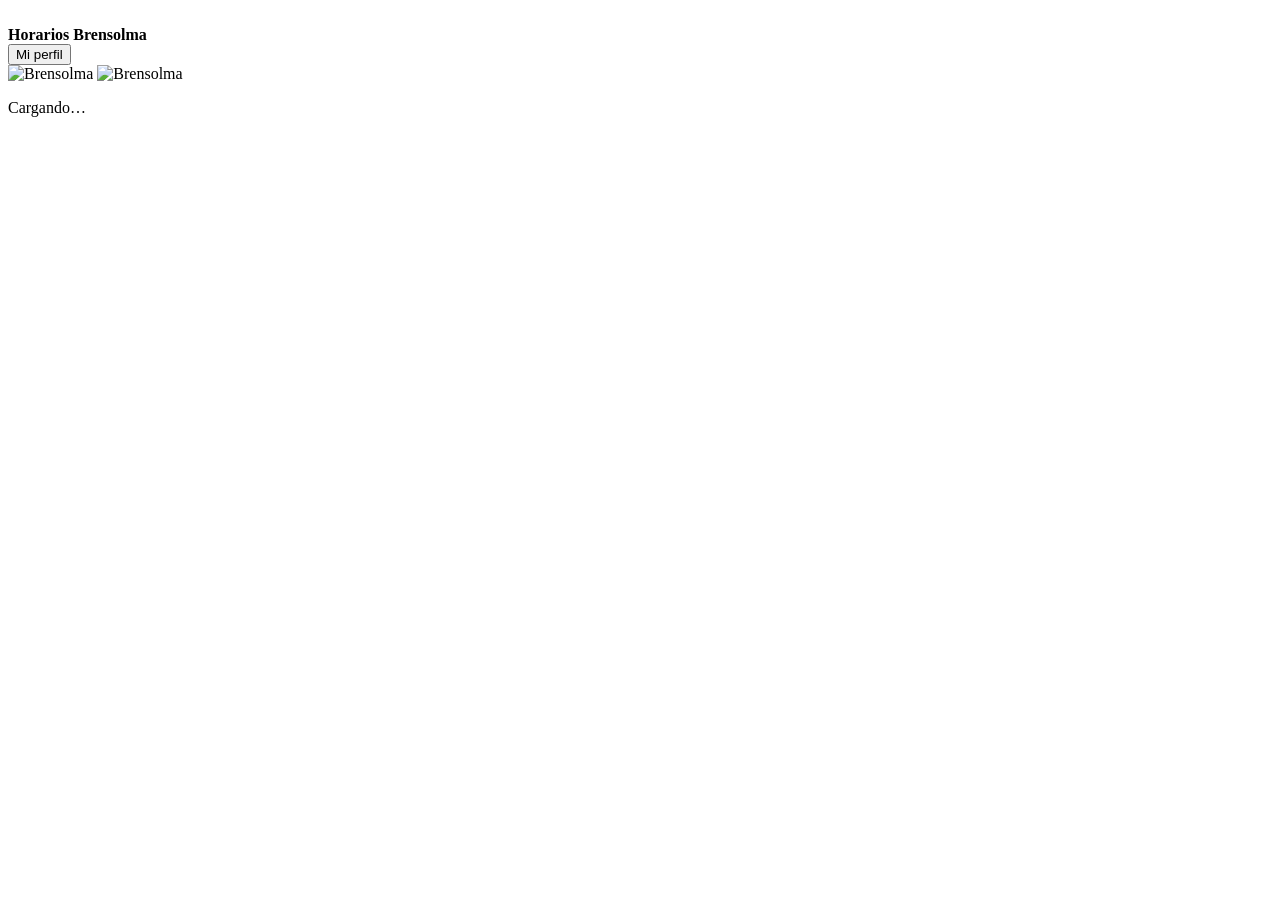
==== index.html @ cc0cd352 "Agregado de funciones" ====
<!doctype html>
<html lang="es">
<head>
<meta charset="utf-8">
<meta name="viewport" content="width=device-width, initial-scale=1, viewport-fit=cover">
<title>Horarios Brensolma</title>
<meta name="theme-color" content="#ffffff">
<script src="tema.js"></script>
<link rel="manifest" href="manifest.webmanifest">
<link rel="icon" href="icono-192.png" type="image/png">
<link rel="apple-touch-icon" href="icono-180.png">
<meta name="apple-mobile-web-app-capable" content="yes">
<meta name="apple-mobile-web-app-title" content="Horarios BSM">
<link rel="stylesheet" href="estilos.css">
</head>
<body>
<header>
  <div class="marca"><img src="casa.png" alt=""><div><strong>Horarios Brensolma</strong><span id="hola"></span></div></div>
  <nav>
    <button id="btn-perfil" class="chico" type="button">Mi perfil</button>
    <button id="btn-salir" class="chico" type="button" hidden>Salir</button>
  </nav>
</header>

<div id="aviso" class="aviso" hidden></div>

<main>
  <section id="pantalla-cargando" class="cargando">
    <img class="logo-grande solo-claro" src="logo-claro.png" alt="Brensolma">
    <img class="logo-grande solo-oscuro" src="logo-oscuro.png" alt="Brensolma">
    <p class="nota">Cargando…</p>
  </section>

  <section id="pantalla-login" hidden>
    <img class="logo-grande solo-claro" src="logo-claro.png" alt="Brensolma">
    <img class="logo-grande solo-oscuro" src="logo-oscuro.png" alt="Brensolma">
    <h1>Ingresar</h1>
    <form id="form-login">
      <label id="campo-nombre" hidden>Nombre y apellido<input id="nombre" autocomplete="name"></label>
      <label>Mail<input id="email" type="email" autocomplete="email" required></label>
      <label>Contraseña<input id="pass" type="password" autocomplete="current-password" minlength="6" required></label>
      <button type="submit" value="login" class="marcar principal">Entrar</button>
      <button type="submit" value="registro" class="marcar secundario">Crear cuenta</button>
    </form>
    <p class="chico"><button id="btn-mostrar-registro" type="button" class="link">Es mi primera vez</button> ·
      <button id="btn-olvide" type="button" class="link">Me olvidé la contraseña</button></p>
  </section>

  <section id="pantalla-pendiente" hidden>
    <h1>Cuenta pendiente</h1>
    <p>Tu cuenta está creada. Falta que administración la active.</p>
    <p class="nota" id="estado-casa-2"></p>
  </section>

  <section id="pantalla-marcar" hidden>
    <p id="fecha-hoy" class="fecha"></p>
    <p id="estado" class="estado"></p>
    <div id="botones"></div>
    <h2>Hoy</h2>
    <p id="sin-marcas" class="nota">Sin marcas todavía.</p>
    <ol id="lista-hoy" class="lista"></ol>
  </section>

  <section id="pantalla-viaticos" hidden>
    <div class="v-cabecera">
      <button id="v-anterior" type="button" class="chico" aria-label="Semana anterior">◀</button>
      <h2 id="v-semana"></h2>
      <button id="v-siguiente" type="button" class="chico" aria-label="Semana siguiente">▶</button>
    </div>
    <label class="marcar principal v-boton">Sacar foto del comprobante
      <input id="v-foto" type="file" accept="image/*" capture="environment" hidden></label>
    <div class="v-fila">
      <label class="marcar secundario v-boton">De la galería
        <input id="v-galeria" type="file" accept="image/*" hidden></label>
      <button id="v-sin-foto" type="button" class="marcar secundario">Sin foto</button>
    </div>
    <ol id="v-lista" class="lista v-lista"></ol>
    <p id="v-total" class="v-total"></p>
    <button id="v-planilla" type="button" class="marcar secundario">Descargar planilla de la semana</button>
    <div id="v-mensual" hidden>
      <h2 id="v-mensual-titulo">Planilla mensual</h2>
      <p id="v-mensual-resumen" class="nota"></p>
      <button id="v-mensual-bajar" type="button" class="marcar secundario">Descargar planilla del mes</button>
    </div>
    <p class="nota">Las fotos y la planilla se guardan solas en Dropbox. Las facturas en papel se siguen entregando como dice la política.</p>
  </section>

  <section id="pantalla-perfil" hidden>
    <h1>Mi perfil</h1>
    <p id="estado-casa" class="nota"></p>
    <h2>Apariencia</h2>
    <div class="selector-tema" role="group" aria-label="Tema">
      <button type="button" data-tema="auto">Automático</button>
      <button type="button" data-tema="claro">☀️ Claro</button>
      <button type="button" data-tema="oscuro">🌙 Oscuro</button>
    </div>
    <p class="nota">La ubicación solo se toma en el momento de cada marca. La app no te sigue durante el día.</p>
    <button id="btn-volver" class="marcar secundario" type="button">Volver</button>
  </section>
</main>

<nav id="pestanas" class="pestanas" hidden>
  <button type="button" data-ir="pantalla-marcar"><span>⏱️</span>Horarios</button>
  <button type="button" data-ir="pantalla-viaticos"><span>🧾</span>Viáticos</button>
</nav>

<dialog id="dlg-preg">
  <form method="dialog" onsubmit="return false">
    <h2 id="preg-titulo"></h2>
    <p id="preg-nota" class="nota" hidden></p>
    <input id="preg-input" autocomplete="off">
    <p id="preg-error" class="alerta" hidden></p>
    <button id="preg-ok" type="button" class="marcar principal">Siguiente</button>
    <button id="preg-cancelar" type="button" class="link">Cancelar</button>
  </form>
</dialog>

<dialog id="dlg-odo">
  <form method="dialog" onsubmit="return false">
    <h2 id="odo-titulo">Foto del odómetro</h2>
    <p class="nota">Sacale foto al tablero con los km totales (sin poner en cero) y que se vea el sticker con la patente.</p>
    <label class="marcar principal v-boton">Sacar foto del odómetro
      <input id="odo-foto" type="file" accept="image/*" capture="environment" hidden></label>
    <label class="marcar secundario v-boton">Elegir de la galería
      <input id="odo-galeria" type="file" accept="image/*" hidden></label>
    <button id="odo-sin-auto" type="button" class="marcar secundario">Hoy no uso el auto</button>
    <button id="odo-cancelar" type="button" class="link">Cancelar</button>
  </form>
</dialog>

<dialog id="dlg-conf">
  <form method="dialog" onsubmit="return false">
    <h2>Revisá antes de guardar</h2>
    <div id="conf-lineas"></div>
    <div id="conf-avisos"></div>
    <button id="conf-ok" type="button" class="marcar principal">Guardar</button>
    <button id="conf-cancelar" type="button" class="link">Cancelar</button>
  </form>
</dialog>

<dialog id="dialogo">
  <form method="dialog">
    <h2 id="dialogo-titulo"></h2>
    <input id="dialogo-buscar" type="search" placeholder="🔎 Buscar por nombre o número…" autocomplete="off" hidden>
    <div id="dialogo-opciones" class="opciones"></div>
    <p id="dialogo-vacio" class="nota" hidden>No hay coincidencias.</p>
    <div id="dialogo-libre" hidden>
      <input id="dialogo-input">
      <button id="dialogo-ok" type="button" class="marcar principal">Listo</button>
    </div>
    <button id="dialogo-cancelar" type="button" class="link">Cancelar</button>
  </form>
</dialog>

<script src="config.js"></script>
<script type="module" src="app.js"></script>
</body>
</html>
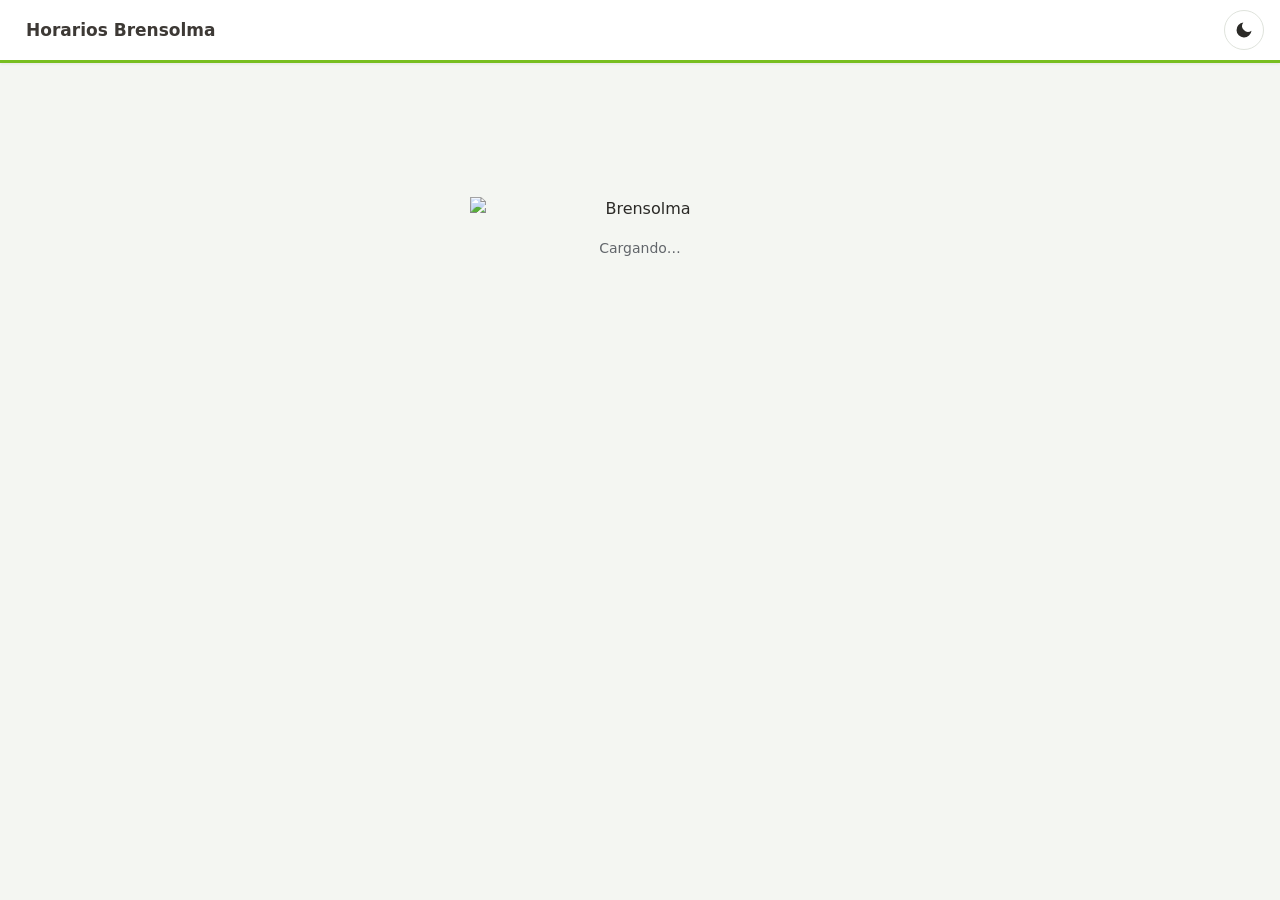
==== commit 0f09a48b: "cambio de estetica" ====
--- a/index.html
+++ b/index.html
@@ -16,9 +16,12 @@
 <body>
 <header>
   <div class="marca"><img src="casa.png" alt=""><div><strong>Horarios Brensolma</strong><span id="hola"></span></div></div>
-  <nav>
-    <button id="btn-perfil" class="chico" type="button">Mi perfil</button>
-    <button id="btn-salir" class="chico" type="button" hidden>Salir</button>
+  <nav class="acciones-cab">
+    <button id="btn-tema" class="btn-redondo" type="button" aria-label="Cambiar a modo oscuro" title="Claro / oscuro">
+      <svg class="ico-luna" viewBox="0 0 24 24" width="20" height="20" aria-hidden="true"><path d="M21 12.8A9 9 0 1 1 11.2 3a7 7 0 0 0 9.8 9.8z" fill="currentColor"/></svg>
+      <svg class="ico-sol" viewBox="0 0 24 24" width="20" height="20" aria-hidden="true"><circle cx="12" cy="12" r="4.5" fill="currentColor"/><g stroke="currentColor" stroke-width="2" stroke-linecap="round"><path d="M12 2v2.5M12 19.5V22M2 12h2.5M19.5 12H22M4.9 4.9l1.8 1.8M17.3 17.3l1.8 1.8M4.9 19.1l1.8-1.8M17.3 6.7l1.8-1.8"/></g></svg>
+    </button>
+    <button id="btn-perfil" class="avatar" type="button" hidden aria-label="Mi perfil"><img id="avatar-img" alt="" hidden><span id="avatar-ini"></span></button>
   </nav>
 </header>
 
@@ -88,20 +91,19 @@
   <section id="pantalla-perfil" hidden>
     <h1>Mi perfil</h1>
     <p id="estado-casa" class="nota"></p>
-    <h2>Apariencia</h2>
-    <div class="selector-tema" role="group" aria-label="Tema">
-      <button type="button" data-tema="auto">Automático</button>
-      <button type="button" data-tema="claro">☀️ Claro</button>
-      <button type="button" data-tema="oscuro">🌙 Oscuro</button>
+    <div class="perfil-foto">
+      <div class="avatar grande"><img id="perfil-img" alt="" hidden><span id="perfil-ini"></span></div>
+      <label class="chico">Cambiar foto<input id="perfil-archivo" type="file" accept="image/*" hidden></label>
     </div>
     <p class="nota">La ubicación solo se toma en el momento de cada marca. La app no te sigue durante el día.</p>
     <button id="btn-volver" class="marcar secundario" type="button">Volver</button>
+    <button id="btn-salir" class="link" type="button" hidden>Cerrar sesión</button>
   </section>
 </main>
 
 <nav id="pestanas" class="pestanas" hidden>
-  <button type="button" data-ir="pantalla-marcar"><span>⏱️</span>Horarios</button>
-  <button type="button" data-ir="pantalla-viaticos"><span>🧾</span>Viáticos</button>
+  <button type="button" data-ir="pantalla-marcar"><svg viewBox="0 0 24 24" width="22" height="22" aria-hidden="true"><circle cx="12" cy="13" r="8" fill="none" stroke="currentColor" stroke-width="2"/><path d="M12 9v4l3 2M9 2h6" fill="none" stroke="currentColor" stroke-width="2" stroke-linecap="round"/></svg>Horarios</button>
+  <button type="button" data-ir="pantalla-viaticos"><svg viewBox="0 0 24 24" width="22" height="22" aria-hidden="true"><path d="M6 2h12v20l-3-2-3 2-3-2-3 2z" fill="none" stroke="currentColor" stroke-width="2" stroke-linejoin="round"/><path d="M9 7h6M9 11h6M9 15h4" stroke="currentColor" stroke-width="2" stroke-linecap="round"/></svg>Viáticos</button>
 </nav>
 
 <dialog id="dlg-preg">
--- a/estilos.css
+++ b/estilos.css
@@ -0,0 +1,104 @@
+:root{--verde:#4a8a12;--verde-marca:#78be20;--gris-marca:#97989a;--acento:#3f7a0c;--rojo:#c0392b;--fondo:#f4f6f2;--carta:#fff;--texto:#2b2a27;--suave:#62666b;--borde:#dfe3dc;--cabecera:#fff;--cabecera-texto:#3d3935;--sombra:0 1px 3px #0001}
+[hidden]{display:none!important}
+@media (prefers-color-scheme:dark){:root:not([data-tema=claro]){--fondo:#121511;--carta:#1c211a;--texto:#ecefe9;--suave:#a3aa9f;--borde:#2f372c;--acento:#9bd45a;--cabecera:#1c211a;--cabecera-texto:#ecefe9;--sombra:none}}
+:root[data-tema=oscuro]{--fondo:#121511;--carta:#1c211a;--texto:#ecefe9;--suave:#a3aa9f;--borde:#2f372c;--acento:#9bd45a;--cabecera:#1c211a;--cabecera-texto:#ecefe9;--sombra:none}
+:root{color-scheme:light dark}:root[data-tema=claro]{color-scheme:light}:root[data-tema=oscuro]{color-scheme:dark}
+*{box-sizing:border-box}
+body{margin:0;font:16px/1.45 system-ui,-apple-system,"Segoe UI",Roboto,sans-serif;background:var(--fondo);color:var(--texto);padding-bottom:env(safe-area-inset-bottom)}
+header{display:flex;justify-content:space-between;align-items:center;gap:8px;padding:calc(10px + env(safe-area-inset-top)) 16px 10px;background:var(--cabecera);color:var(--cabecera-texto);border-bottom:3px solid var(--verde-marca);box-shadow:var(--sombra);position:sticky;top:0;z-index:2}
+header span{display:block;font-size:13px;opacity:.8}
+nav{display:flex;gap:6px}
+main{max-width:560px;margin:0 auto;padding:16px}
+h1{font-size:22px;margin:8px 0 14px}h2{font-size:16px;margin:22px 0 8px;color:var(--suave)}
+label{display:block;margin:0 0 12px;font-size:14px;color:var(--suave)}
+input,select{display:block;width:100%;margin-top:4px;padding:12px;font-size:16px;border:1px solid var(--borde);border-radius:10px;background:var(--carta);color:var(--texto)}
+button{font:inherit;cursor:pointer}
+.marcar{display:flex;align-items:center;justify-content:center;gap:10px;width:100%;min-height:64px;margin:0 0 10px;padding:14px;border-radius:14px;border:0;font-size:18px;font-weight:600}
+.marcar.principal{background:var(--verde);color:#fff;min-height:84px;font-size:20px}
+.marcar.secundario{background:var(--carta);color:var(--texto);border:1px solid var(--borde)}
+.marcar:disabled{opacity:.6}
+.emoji{font-size:26px}
+.chico{font-size:13px;padding:6px 10px;border-radius:8px;border:1px solid var(--borde);background:transparent;color:inherit}
+.link{background:none;border:0;color:var(--acento);padding:6px 0;text-decoration:underline}
+.fecha{margin:0;color:var(--suave);text-transform:capitalize}
+.estado{font-size:18px;font-weight:600;margin:4px 0 16px}
+.lista{list-style:none;padding:0;margin:0}
+.lista li{background:var(--carta);border:1px solid var(--borde);border-radius:10px;padding:10px 12px;margin-bottom:6px}
+.lista .hora{font-variant-numeric:tabular-nums;font-weight:700;margin-right:10px}
+.lista small{color:var(--suave)}
+.nota{color:var(--suave);font-size:14px}
+.aviso{position:sticky;top:64px;z-index:3;margin:10px 16px 0;padding:12px 14px;border-radius:10px;background:#2f6fb0;color:#fff;font-weight:600}
+.aviso.ok{background:var(--verde)}.aviso.error{background:var(--rojo)}
+dialog{border:0;border-radius:16px;padding:18px;width:min(92vw,460px);background:var(--carta);color:var(--texto)}
+dialog::backdrop{background:#0008}
+.opciones{display:grid;gap:8px;margin-bottom:10px;max-height:50vh;overflow:auto}
+.opcion{padding:14px;border-radius:10px;border:1px solid var(--borde);background:var(--fondo);color:var(--texto);text-align:left;font-size:16px}
+/* panel */
+.tabla{width:100%;border-collapse:collapse;font-size:14px;background:var(--carta)}
+.tabla th,.tabla td{border-bottom:1px solid var(--borde);padding:8px 6px;text-align:left;vertical-align:top}
+.tabla th{position:sticky;top:0;background:var(--carta);font-size:12px;color:var(--suave)}
+.scroll{overflow:auto;max-width:100%;border:1px solid var(--borde);border-radius:10px}
+.fila{display:flex;flex-wrap:wrap;gap:8px;align-items:end;margin-bottom:12px}
+.fila label{margin:0;flex:1 1 140px}
+.btn{padding:10px 14px;border-radius:10px;border:1px solid var(--borde);background:var(--carta);color:var(--texto)}
+.btn.prim{background:var(--verde);color:#fff;border:0}
+.btn.peq{padding:6px 10px;font-size:13px}
+.tabs{display:flex;gap:6px;flex-wrap:wrap;margin-bottom:14px}
+.tabs button[aria-pressed=true]{background:var(--verde);color:#fff;border-color:var(--verde)}
+.alerta{color:var(--rojo);font-size:12px}
+main.ancho{max-width:1200px}
+.resultado{padding:8px 0;border-bottom:1px solid var(--borde);font-size:14px}
+
+.marca{display:flex;align-items:center;gap:10px}
+.marca img{height:36px;width:auto}
+.marca strong{font-size:17px}
+.logo-grande{display:block;width:min(100%,340px);height:auto;margin:10px auto 18px}
+.solo-oscuro{display:none}
+@media (prefers-color-scheme:dark){:root:not([data-tema=claro]) .solo-claro{display:none}:root:not([data-tema=claro]) .solo-oscuro{display:block}}
+:root[data-tema=oscuro] .solo-claro{display:none}:root[data-tema=oscuro] .solo-oscuro{display:block}
+.selector-tema{display:flex;gap:6px;margin:6px 0 16px}
+.selector-tema button{flex:1;padding:10px;border-radius:10px;border:1px solid var(--borde);background:var(--carta);color:var(--texto);font-size:14px}
+.selector-tema button[aria-pressed=true]{background:var(--verde);border-color:var(--verde);color:#fff;font-weight:600}
+.cargando{text-align:center;padding-top:12vh}
+#dialogo-buscar{margin:0 0 10px}
+
+/* pestañas de abajo */
+.pestanas{position:fixed;left:0;right:0;bottom:0;z-index:5;display:flex;background:var(--cabecera);border-top:1px solid var(--borde);padding-bottom:env(safe-area-inset-bottom)}
+.pestanas button{flex:1;border:0;background:none;color:var(--suave);padding:8px 0 10px;font-size:13px;font-weight:600;display:flex;flex-direction:column;align-items:center;gap:2px}
+.pestanas button span{font-size:22px}
+.pestanas button[aria-pressed=true]{color:var(--acento)}
+body.con-pestanas main{padding-bottom:90px}
+/* viáticos */
+.v-cabecera{display:flex;align-items:center;justify-content:space-between;gap:8px;margin-bottom:10px}
+.v-cabecera h2{margin:0;color:var(--texto);font-size:17px}
+.v-cabecera button:disabled{opacity:.3}
+.v-boton{cursor:pointer}
+.v-fila{display:flex;gap:8px}.v-fila>*{flex:1;min-height:56px;font-size:16px}
+.v-lista li{display:block}
+.v-dia{font-weight:700;margin-bottom:4px;text-transform:capitalize}
+.v-gasto{display:flex;flex-direction:column;gap:3px;padding:8px 0;border-top:1px dashed var(--borde)}
+.v-gasto b{white-space:nowrap}
+.v-desc{color:var(--suave);font-size:13px}
+.v-acciones{display:flex;gap:8px;margin-top:4px}
+.v-acciones a,.v-acciones button{font-size:13px;text-decoration:none;padding:5px 12px;border:1px solid var(--borde);border-radius:8px;background:transparent;color:var(--texto)}
+.v-total{font-weight:700;margin:12px 0}
+.conf-fila{display:grid;grid-template-columns:96px 1fr;gap:10px;padding:6px 0;border-bottom:1px solid var(--borde);font-size:15px}
+.conf-fila span{color:var(--suave)}.conf-fila b{text-align:left;font-weight:600}
+#preg-input{margin-bottom:12px}
+
+/* --- v2: avatar, botón de tema y menú flotante --- */
+.acciones-cab{display:flex;align-items:center;gap:8px}
+.btn-redondo{width:40px;height:40px;border-radius:50%;border:1px solid var(--borde);background:var(--carta);color:var(--texto);display:grid;place-items:center;padding:0}
+.btn-redondo .ico-sol{display:none}
+:root[data-tema=oscuro] .btn-redondo .ico-sol{display:block}:root[data-tema=oscuro] .btn-redondo .ico-luna{display:none}
+@media (prefers-color-scheme:dark){:root:not([data-tema=claro]) .btn-redondo .ico-sol{display:block}:root:not([data-tema=claro]) .btn-redondo .ico-luna{display:none}}
+.avatar{width:40px;height:40px;border-radius:50%;border:2px solid var(--verde-marca);background:var(--verde);color:#fff;font-weight:700;font-size:15px;display:grid;place-items:center;padding:0;overflow:hidden}
+.avatar img{width:100%;height:100%;object-fit:cover}
+.avatar.grande{width:96px;height:96px;font-size:34px;border-width:3px}
+.perfil-foto{display:flex;align-items:center;gap:16px;margin:4px 0 18px}
+.perfil-foto .chico{cursor:pointer;padding:8px 14px}
+#btn-salir.link{display:block;margin:6px auto 0;color:var(--rojo)}
+.pestanas{left:50%;right:auto;bottom:calc(14px + env(safe-area-inset-bottom));transform:translateX(-50%);width:min(320px,calc(100% - 48px));border:1px solid var(--borde);border-radius:999px;padding:6px;gap:4px;background:var(--carta);box-shadow:0 8px 24px #0003}
+.pestanas button{border-radius:999px;padding:8px 0;flex-direction:row;justify-content:center;gap:6px;font-size:14px}
+.pestanas button[aria-pressed=true]{background:var(--verde);color:#fff}
+body.con-pestanas main{padding-bottom:110px}
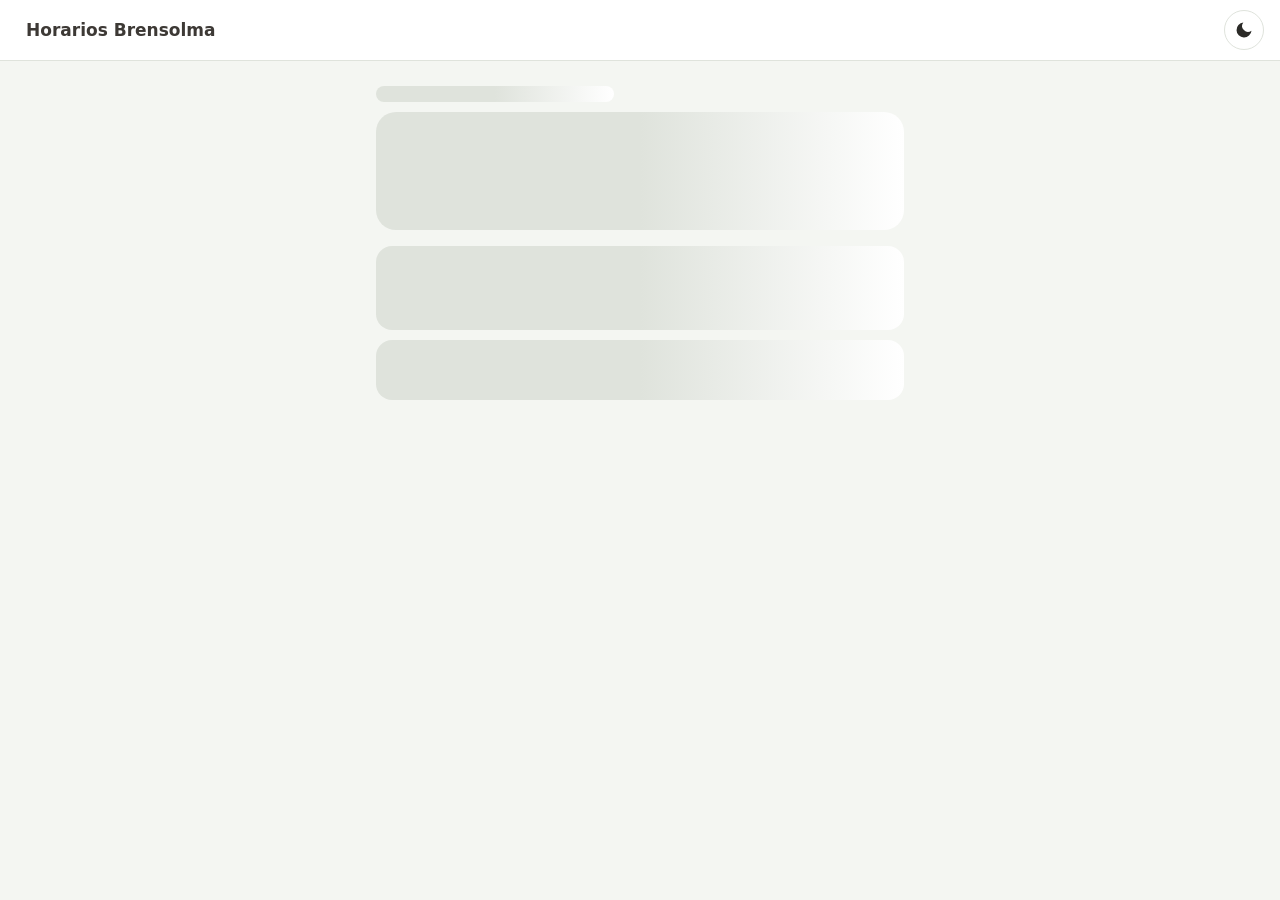
==== commit b6d2b484: "Cambios esteticos 2" ====
--- a/index.html
+++ b/index.html
@@ -13,7 +13,7 @@
 <meta name="apple-mobile-web-app-title" content="Horarios BSM">
 <link rel="stylesheet" href="estilos.css">
 </head>
-<body>
+<body class="app">
 <header>
   <div class="marca"><img src="casa.png" alt=""><div><strong>Horarios Brensolma</strong><span id="hola"></span></div></div>
   <nav class="acciones-cab">
@@ -29,14 +29,17 @@
 
 <main>
   <section id="pantalla-cargando" class="cargando">
-    <img class="logo-grande solo-claro" src="logo-claro.png" alt="Brensolma">
-    <img class="logo-grande solo-oscuro" src="logo-oscuro.png" alt="Brensolma">
-    <p class="nota">Cargando…</p>
+    <div class="esqueleto" style="height:16px;width:45%"></div>
+    <div class="esqueleto" style="height:118px;margin-top:10px;border-radius:20px"></div>
+    <div class="esqueleto" style="height:84px;margin-top:16px;border-radius:16px"></div>
+    <div class="esqueleto" style="height:60px;margin-top:10px;border-radius:16px"></div>
   </section>
 
   <section id="pantalla-login" hidden>
-    <img class="logo-grande solo-claro" src="logo-claro.png" alt="Brensolma">
-    <img class="logo-grande solo-oscuro" src="logo-oscuro.png" alt="Brensolma">
+    <div class="login-hero">
+      <img class="logo-grande solo-claro" src="logo-claro.png" alt="Brensolma">
+      <img class="logo-grande solo-oscuro" src="logo-oscuro.png" alt="Brensolma">
+    </div>
     <h1>Ingresar</h1>
     <form id="form-login">
       <label id="campo-nombre" hidden>Nombre y apellido<input id="nombre" autocomplete="name"></label>
@@ -57,28 +60,32 @@
 
   <section id="pantalla-marcar" hidden>
     <p id="fecha-hoy" class="fecha"></p>
-    <p id="estado" class="estado"></p>
+    <div id="estado" class="estado-card"></div>
     <div id="botones"></div>
     <h2>Hoy</h2>
     <p id="sin-marcas" class="nota">Sin marcas todavía.</p>
-    <ol id="lista-hoy" class="lista"></ol>
+    <ol id="lista-hoy" class="timeline"></ol>
   </section>
 
   <section id="pantalla-viaticos" hidden>
-    <div class="v-cabecera">
-      <button id="v-anterior" type="button" class="chico" aria-label="Semana anterior">◀</button>
-      <h2 id="v-semana"></h2>
-      <button id="v-siguiente" type="button" class="chico" aria-label="Semana siguiente">▶</button>
+    <div class="v-resumen">
+      <div class="v-cabecera">
+        <button id="v-anterior" type="button" class="btn-redondo" aria-label="Semana anterior">&#8249;</button>
+        <div><small>Semana</small><h2 id="v-semana"></h2></div>
+        <button id="v-siguiente" type="button" class="btn-redondo" aria-label="Semana siguiente">&#8250;</button>
+      </div>
+      <div id="v-total" class="v-total"></div>
+      <div class="v-chips"><span>Almuerzos <b id="v-alm"></b></span><span>Otros <b id="v-otr"></b></span></div>
+      <small id="v-fotos" class="v-fotos"></small>
     </div>
-    <label class="marcar principal v-boton">Sacar foto del comprobante
-      <input id="v-foto" type="file" accept="image/*" capture="environment" hidden></label>
-    <div class="v-fila">
-      <label class="marcar secundario v-boton">De la galería
+    <div class="v-botones">
+      <label class="v-accion principal"><span class="ico"><svg viewBox="0 0 24 24" width="30" height="30" fill="none" stroke="currentColor" stroke-width="1.9" stroke-linecap="round" stroke-linejoin="round"><path d="M4 8h3.5L9 5.5h6L16.5 8H20v11H4z"/><circle cx="12" cy="13.2" r="3.4"/></svg></span>Sacar foto
+        <input id="v-foto" type="file" accept="image/*" capture="environment" hidden></label>
+      <label class="v-accion"><span class="ico"><svg viewBox="0 0 24 24" width="26" height="26" fill="none" stroke="currentColor" stroke-width="1.9" stroke-linecap="round" stroke-linejoin="round"><rect x="3.5" y="4.5" width="17" height="15" rx="2"/><circle cx="9" cy="10" r="1.6"/><path d="m4 17.5 5-4.5 4 3.5 3-2.5 4 3.5"/></svg></span>Galería
         <input id="v-galeria" type="file" accept="image/*" hidden></label>
-      <button id="v-sin-foto" type="button" class="marcar secundario">Sin foto</button>
+      <button id="v-sin-foto" type="button" class="v-accion"><span class="ico"><svg viewBox="0 0 24 24" width="26" height="26" fill="none" stroke="currentColor" stroke-width="1.9" stroke-linecap="round" stroke-linejoin="round"><path d="M4 20h4L19 9l-4-4L4 16z"/><path d="m13.5 6.5 4 4"/></svg></span>Sin foto</button>
     </div>
-    <ol id="v-lista" class="lista v-lista"></ol>
-    <p id="v-total" class="v-total"></p>
+    <ol id="v-lista" class="v-lista"></ol>
     <button id="v-planilla" type="button" class="marcar secundario">Descargar planilla de la semana</button>
     <div id="v-mensual" hidden>
       <h2 id="v-mensual-titulo">Planilla mensual</h2>
--- a/estilos.css
+++ b/estilos.css
@@ -102,3 +102,107 @@
 .pestanas button{border-radius:999px;padding:8px 0;flex-direction:row;justify-content:center;gap:6px;font-size:14px}
 .pestanas button[aria-pressed=true]{background:var(--verde);color:#fff}
 body.con-pestanas main{padding-bottom:110px}
+
+/* --- v3: estética general --- */
+:root{--radio:18px;--sombra-carta:0 1px 2px #0000000d,0 6px 18px #0000000f;--verde-suave:#eaf4df;--verde-oscuro:#2f5e0a}
+@media (prefers-color-scheme:dark){:root:not([data-tema=claro]){--sombra-carta:none;--verde-suave:#24331a;--verde-oscuro:#9bd45a}}
+:root[data-tema=oscuro]{--sombra-carta:none;--verde-suave:#24331a;--verde-oscuro:#9bd45a}
+body{-webkit-font-smoothing:antialiased;font-family:"Inter",system-ui,-apple-system,"Segoe UI",Roboto,sans-serif}
+.ico{display:inline-grid;place-items:center;flex:none}
+h2{font-size:13px;letter-spacing:.06em;text-transform:uppercase;font-weight:700;margin:26px 0 10px}
+header{border-bottom:0;box-shadow:0 1px 0 var(--borde)}
+header span{font-size:12.5px}
+main{padding:18px 16px}
+/* aviso tipo "toast" */
+.aviso{display:flex;align-items:center;gap:10px;border-radius:14px;box-shadow:0 8px 24px #0003;animation:entra .25s ease-out;font-size:15px}
+.ico-alerta{width:22px;height:22px;border-radius:50%;background:#fff;color:var(--rojo);font-weight:800;font-size:14px}
+@keyframes entra{from{opacity:0;transform:translateY(-8px)}to{opacity:1;transform:none}}
+/* tarjeta de estado */
+.fecha{font-size:14px;margin-bottom:8px}
+.estado-card{position:relative;overflow:hidden;border-radius:22px;padding:18px 18px 20px;margin:0 0 18px;background:var(--carta);border:1px solid var(--borde);box-shadow:var(--sombra-carta)}
+.estado-card::before{content:"";position:absolute;left:0;top:0;bottom:0;width:6px;background:var(--gris-marca)}
+.estado-card.fase-viaje::before{background:#2f6fb0}.estado-card.fase-trabajo::before{background:var(--verde-marca)}
+.estado-card.fase-lugar::before{background:#e0a100}.estado-card.fase-fin::before{background:var(--verde)}
+.estado-cab{display:flex;justify-content:space-between;align-items:center;gap:8px;margin-bottom:6px}
+.estado-etiqueta{font-size:12px;font-weight:700;letter-spacing:.06em;text-transform:uppercase;color:var(--suave)}
+.fase-trabajo .estado-etiqueta{color:var(--acento)}
+.estado-tiempo{font-variant-numeric:tabular-nums;font-size:13px;font-weight:700;padding:4px 10px;border-radius:999px;background:var(--verde-suave);color:var(--verde-oscuro)}
+.estado-titulo{font-size:22px;font-weight:750;line-height:1.2;letter-spacing:-.01em}
+.estado-detalle{color:var(--suave);font-size:14.5px;margin-top:4px}
+/* botones de marcar */
+.marcar{border-radius:var(--radio);gap:12px;justify-content:flex-start;padding:16px 20px;font-size:17px;transition:transform .08s ease}
+.marcar:active{transform:scale(.98)}
+.marcar.principal{min-height:76px;font-size:19px;box-shadow:0 8px 20px #4a8a1240}
+.marcar.principal .ico{width:44px;height:44px;border-radius:14px;background:#ffffff2b}
+.marcar.secundario{box-shadow:var(--sombra-carta);min-height:58px}
+.marcar.secundario .ico{color:var(--acento)}
+#botones,.v-botones{margin-bottom:6px}
+.girando{display:inline-block;width:18px;height:18px;border:2.5px solid currentColor;border-right-color:transparent;border-radius:50%;animation:gira .7s linear infinite}
+@keyframes gira{to{transform:rotate(360deg)}}
+/* línea de tiempo */
+.timeline{list-style:none;margin:0;padding:0 0 0 4px}
+.timeline li{position:relative;display:flex;gap:12px;padding-bottom:16px}
+.timeline li:not(:last-child)::after{content:"";position:absolute;left:15px;top:32px;bottom:2px;width:2px;background:var(--borde)}
+.tl-punto{width:32px;height:32px;border-radius:50%;display:grid;place-items:center;background:var(--carta);border:1.5px solid var(--borde);color:var(--suave);flex:none;z-index:1}
+.timeline li.ultima .tl-punto{background:var(--verde);border-color:var(--verde);color:#fff}
+.tl-cuerpo{flex:1;padding-top:5px;min-width:0}
+.tl-fila{display:flex;justify-content:space-between;gap:8px}
+.tl-fila b{font-weight:600;font-size:15px}
+.tl-fila .hora{font-variant-numeric:tabular-nums;color:var(--suave);font-weight:600;font-size:14px}
+.tl-cuerpo small{display:block;color:var(--suave);font-size:13px;margin-top:1px}
+/* ventanas que suben desde abajo */
+.app dialog{margin:auto auto 0;width:100%;max-width:560px;max-height:88vh;border-radius:24px 24px 0 0;padding:10px 20px calc(20px + env(safe-area-inset-bottom));animation:sube .28s cubic-bezier(.2,.8,.2,1)}
+.app dialog::before{content:"";display:block;width:40px;height:5px;border-radius:9px;background:var(--borde);margin:0 auto 12px}
+.app dialog::backdrop{background:#0009;animation:aparece .2s}
+.app dialog h2{font-size:19px;text-transform:none;letter-spacing:0;color:var(--texto);margin:4px 0 12px}
+@keyframes sube{from{transform:translateY(100%)}to{transform:none}}
+@keyframes aparece{from{opacity:0}to{opacity:1}}
+.opcion{border-radius:14px;padding:15px 16px;font-weight:500;background:var(--carta);box-shadow:var(--sombra-carta)}
+.opcion:active{background:var(--verde-suave)}
+.conf-fila{grid-template-columns:120px 1fr;padding:9px 0}
+/* login y carga */
+.login-hero{margin:-18px -16px 18px;padding:34px 16px 22px;background:linear-gradient(160deg,var(--verde-suave),transparent);border-radius:0 0 28px 28px}
+.login-hero .logo-grande{margin:0 auto;width:min(80%,300px)}
+#pantalla-login h1{font-size:26px;letter-spacing:-.01em}
+.cargando{text-align:left;padding-top:8px}
+.esqueleto{border-radius:10px;background:linear-gradient(90deg,var(--borde) 25%,var(--carta) 50%,var(--borde) 75%);background-size:200% 100%;animation:brillo 1.2s infinite}
+@keyframes brillo{to{background-position:-200% 0}}
+/* viáticos */
+.v-resumen{border-radius:22px;padding:14px 16px 16px;background:linear-gradient(150deg,var(--verde),var(--verde-oscuro));color:#fff;margin-bottom:14px;box-shadow:0 10px 24px #4a8a1238}
+:root[data-tema=oscuro] .v-resumen{background:linear-gradient(150deg,#3b6f10,#22400a)}
+@media (prefers-color-scheme:dark){:root:not([data-tema=claro]) .v-resumen{background:linear-gradient(150deg,#3b6f10,#22400a)}}
+.v-resumen .v-cabecera{margin-bottom:6px}
+.v-resumen .v-cabecera>div{text-align:center}
+.v-resumen .v-cabecera small{font-size:11px;letter-spacing:.08em;text-transform:uppercase;opacity:.8}
+.v-resumen .v-cabecera h2{color:#fff;margin:0;font-size:16px;text-transform:none;letter-spacing:0}
+.v-resumen .btn-redondo{background:#ffffff26;border:0;color:#fff;font-size:24px;line-height:1}
+.v-total{font-size:34px;font-weight:800;text-align:center;letter-spacing:-.02em;margin:4px 0 8px}
+.v-chips{display:flex;justify-content:center;gap:8px;flex-wrap:wrap}
+.v-chips span{background:#ffffff24;border-radius:999px;padding:5px 12px;font-size:13px}
+.v-fotos{display:block;text-align:center;margin-top:10px;opacity:.85;font-size:12.5px}
+.v-botones{display:grid;grid-template-columns:1.4fr 1fr 1fr;gap:10px;margin-bottom:18px}
+.v-accion{display:flex;flex-direction:column;align-items:center;justify-content:center;gap:6px;min-height:92px;margin:0;border-radius:var(--radio);border:1px solid var(--borde);background:var(--carta);color:var(--texto);font-size:14.5px;font-weight:600;cursor:pointer;box-shadow:var(--sombra-carta)}
+.v-accion .ico{color:var(--acento)}
+.v-accion.principal{background:var(--verde);border-color:var(--verde);color:#fff;font-size:16px}
+.v-accion.principal .ico{color:#fff}
+.v-lista{list-style:none;padding:0;margin:0}
+.v-dia-card{background:var(--carta);border:1px solid var(--borde);border-radius:var(--radio);padding:12px 14px;margin-bottom:10px;box-shadow:var(--sombra-carta)}
+.v-dia-card.vacio{background:transparent;box-shadow:none;border-style:dashed;padding:10px 14px}
+.v-dia-card.hoy{border-color:var(--verde-marca)}
+.v-dia{display:flex;justify-content:space-between;align-items:center;font-weight:700;margin:0}
+.v-dia em{font-style:normal;font-size:11px;font-weight:700;margin-left:8px;padding:2px 8px;border-radius:999px;background:var(--verde-suave);color:var(--verde-oscuro);vertical-align:2px}
+.v-dia small{color:var(--suave);font-weight:500}
+.v-gasto{display:flex;flex-direction:row;gap:12px;padding:12px 0 2px;border-top:0;margin-top:8px}
+.v-gasto+.v-gasto{border-top:1px solid var(--borde);margin-top:4px}
+.v-chip{width:40px;height:40px;border-radius:12px;display:grid;place-items:center;background:var(--verde-suave);color:var(--verde-oscuro);flex:none}
+.tipo-estacionamiento .v-chip{background:#e3edf8;color:#2f6fb0}.tipo-otro .v-chip{background:#f4ecdc;color:#9a6a00}.tipo-nafta .v-chip{background:#f8e5e2;color:#b5452f}
+:root[data-tema=oscuro] .tipo-estacionamiento .v-chip,:root[data-tema=oscuro] .tipo-otro .v-chip,:root[data-tema=oscuro] .tipo-nafta .v-chip{background:#2a2f27;color:var(--texto)}
+.v-info{flex:1;min-width:0}
+.v-linea{display:flex;justify-content:space-between;gap:8px;font-weight:600}
+.v-desc{display:block;font-size:13px;margin-top:1px;overflow-wrap:anywhere}
+.v-acciones{margin-top:8px;gap:6px}
+.v-acciones a,.v-acciones button{display:inline-flex;align-items:center;gap:5px;border-radius:999px;padding:5px 11px;font-size:12.5px}
+.v-acciones .peligro{color:var(--rojo)}
+#v-mensual{margin-top:8px}
+@media (prefers-color-scheme:dark){:root:not([data-tema=claro]) .tipo-estacionamiento .v-chip,:root:not([data-tema=claro]) .tipo-otro .v-chip,:root:not([data-tema=claro]) .tipo-nafta .v-chip{background:#2a2f27;color:var(--texto)}}
+.v-dia{text-transform:none}
